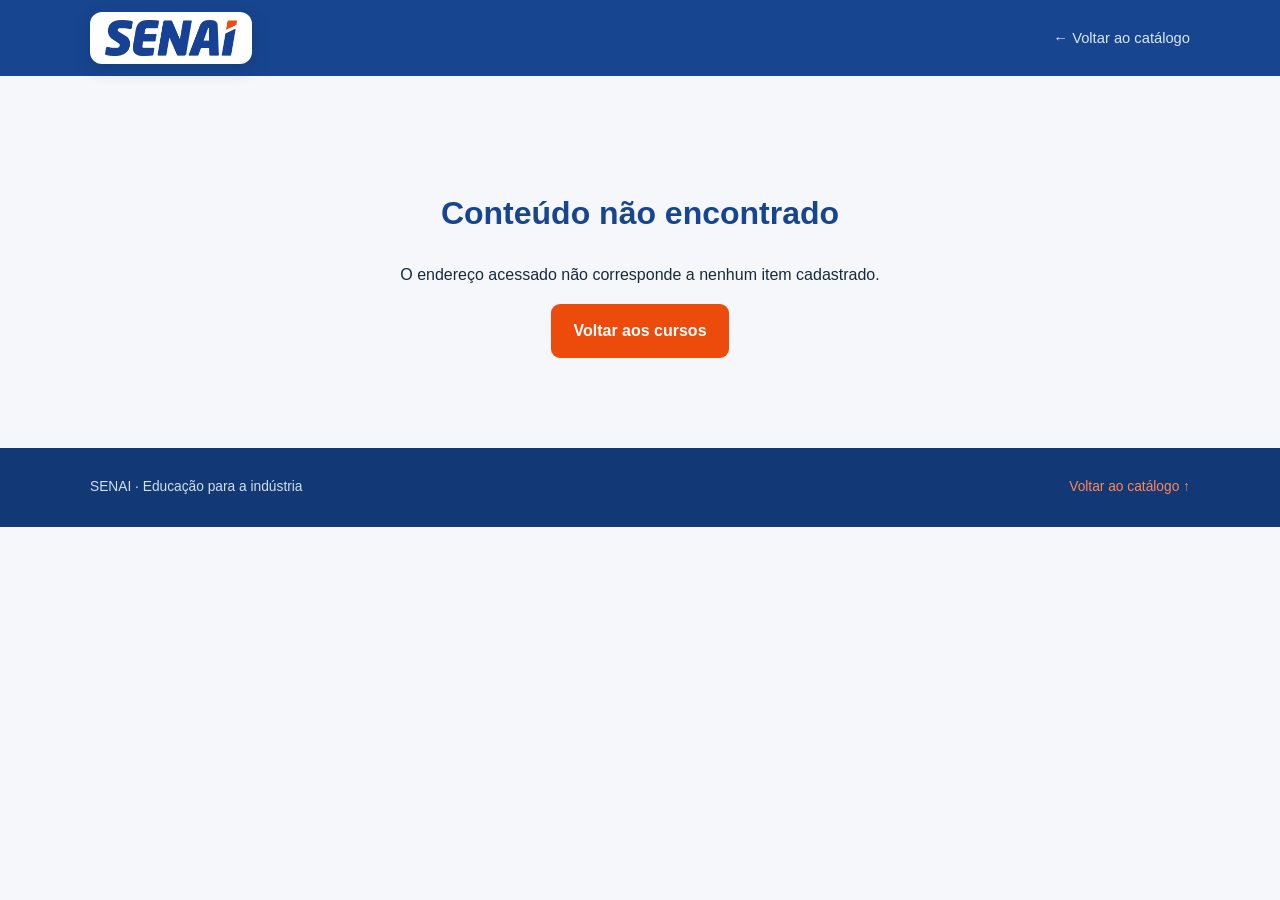
==== curso.html @ f0b4e150 "Add files via upload" ====
<!DOCTYPE html>
<html lang="pt-BR"><head><meta charset="UTF-8"><meta name="viewport" content="width=device-width, initial-scale=1.0">
<title>Curso | SENAI</title><meta name="description" content="SENAI"><meta name="theme-color" content="#17458f">
<link rel="stylesheet" href="assets/pagina.css"></head><body>
<header class="top"><div class="container"><nav class="nav"><a class="brand" href="index.html" aria-label="SENAI - início"><img src="assets/logo-senai.png" alt="SENAI"></a><a class="back" href="index.html#cursos">← Voltar ao catálogo</a></nav></div></header>
<div id="app"></div>
<footer class="bottom"><div class="container"><span>SENAI · Educação para a indústria</span><a href="index.html#cursos">Voltar ao catálogo ↑</a></div></footer>
<script src="assets/cursos.js"></script><script src="assets/pagina.js"></script>
<script>renderCurso(CURSOS[idDaUrl()]);</script>
</body></html>
---- assets/pagina.css ----
:root{--navy:#17458f;--navy2:#123875;--orange:#ed4b0b;--ink:#172b3b;--muted:#5d7083;--line:#e3eaf3;--bg:#f5f7fb;--shadow:0 16px 42px rgba(23,69,143,.13)}
*{box-sizing:border-box}html{scroll-behavior:smooth}
body{margin:0;background:var(--bg);color:var(--ink);font-family:Inter,"Segoe UI",Arial,sans-serif;line-height:1.65}
.container{width:min(1100px,calc(100% - 40px));margin:auto}
a{color:inherit}
header.top{background:var(--navy);color:#fff}
.nav{height:76px;display:flex;align-items:center;justify-content:space-between}
.brand{background:#fff;border-radius:12px;padding:8px 15px;box-shadow:0 5px 18px #061f3530;display:flex;align-items:center}
.brand img{display:block;width:132px;max-height:42px;object-fit:contain}
.nav a.back{color:#d8e9f5;text-decoration:none;font-size:.92rem}.nav a.back:hover{color:#fff}
.hero{background:linear-gradient(115deg,#17458f,#2361ad);color:#fff;padding:12px 0 64px;position:relative;overflow:hidden}
.hero:before{content:"";position:absolute;width:520px;height:520px;border:1px solid #ffffff26;border-radius:50%;right:-120px;top:-260px;box-shadow:0 0 0 55px #ffffff08,0 0 0 110px #ffffff06}
.crumbs{font-size:.84rem;color:#bcd3ea;margin:0 0 38px;position:relative}.crumbs a{text-decoration:none}.crumbs a:hover{color:#fff}
.hero .kicker{color:#ffb18d;text-transform:uppercase;letter-spacing:.14em;font-size:.76rem;font-weight:850;position:relative}
.hero h1{font-size:clamp(2.1rem,5vw,3.6rem);line-height:1.1;letter-spacing:-.035em;margin:12px 0 0;position:relative;max-width:820px}
.hero .lead{font-size:1.15rem;color:#d6e5f3;max-width:720px;margin:18px 0 0;position:relative}
.tags{display:flex;gap:8px;flex-wrap:wrap;margin-top:22px;position:relative}
.tag{font-size:.7rem;font-weight:850;letter-spacing:.05em;text-transform:uppercase;padding:6px 11px;border-radius:999px;background:#ffffff1f;border:1px solid #ffffff3d}
.tag.live{background:#e8f6ee;color:#167044;border-color:#e8f6ee}
.btn{display:inline-flex;align-items:center;justify-content:center;border:0;border-radius:9px;padding:14px 22px;background:var(--orange);color:#fff;font-weight:800;text-decoration:none;cursor:pointer;font-size:1rem;transition:.2s}
.btn:hover{transform:translateY(-2px);filter:brightness(1.06)}
.layout{display:grid;grid-template-columns:minmax(0,1fr) 330px;gap:40px;padding:56px 0 24px;align-items:start}
.layout.single{grid-template-columns:minmax(0,780px)}
.content section{margin-bottom:44px}
.content h2{color:var(--navy);font-size:1.5rem;letter-spacing:-.02em;margin:0 0 14px;padding-left:14px;border-left:4px solid var(--orange);line-height:1.25}
.content p{margin:0 0 16px;color:#33485b;font-size:1.04rem}
.checks{list-style:none;padding:0;margin:0;display:grid;gap:11px}
.checks li{position:relative;padding:12px 16px 12px 44px;background:#fff;border:1px solid var(--line);border-radius:11px;color:#33485b}
.checks li:before{content:"✓";position:absolute;left:15px;top:11px;width:21px;height:21px;border-radius:50%;background:var(--orange);color:#fff;font-size:.8rem;font-weight:900;display:grid;place-items:center}
.cards{display:grid;grid-template-columns:repeat(3,1fr);gap:16px}
.card{background:#fff;border:1px solid var(--line);border-radius:14px;padding:20px;border-top:4px solid var(--orange)}
.card h3{margin:0 0 7px;color:var(--navy);font-size:1.05rem;line-height:1.3}.card p{margin:0;font-size:.92rem;color:var(--muted)}
.modules{counter-reset:m;display:grid;gap:10px;padding:0;list-style:none;margin:0}
.modules li{counter-increment:m;display:grid;grid-template-columns:42px 1fr auto;gap:14px;align-items:start;background:#fff;border:1px solid var(--line);border-radius:12px;padding:15px 18px}
.modules li:before{content:counter(m);width:34px;height:34px;border-radius:50%;background:var(--navy);color:#fff;font-weight:800;display:grid;place-items:center}
.modules b{display:block;color:var(--navy)}.modules span{font-size:.9rem;color:var(--muted)}.modules em{font-style:normal;font-size:.8rem;font-weight:800;color:var(--orange);white-space:nowrap}
aside.summary{position:sticky;top:20px;background:#fff;border:1px solid var(--line);border-radius:16px;box-shadow:var(--shadow);overflow:hidden}
aside.summary .price{background:var(--navy);color:#fff;padding:20px 22px}
aside.summary .price small{display:block;color:#ffd0b8;text-transform:uppercase;letter-spacing:.12em;font-weight:850;font-size:.7rem}
aside.summary .price strong{font-size:1.7rem;line-height:1.2}.aside-body{padding:6px 22px 22px}
.fact{padding:13px 0;border-bottom:1px solid var(--line)}.fact b{display:block;color:var(--navy);font-size:.7rem;text-transform:uppercase;letter-spacing:.09em}.fact span{font-size:.94rem}
.aside-body .btn{width:100%;margin-top:18px}
.contact{background:var(--navy);color:#fff;padding:64px 0;margin-top:30px}
.contact-grid{display:grid;grid-template-columns:1fr 1.15fr;gap:48px;align-items:start}
.contact .kicker{color:#ffb18d;text-transform:uppercase;letter-spacing:.14em;font-size:.76rem;font-weight:850}
.contact h2{font-size:clamp(1.7rem,3vw,2.3rem);letter-spacing:-.03em;line-height:1.15;margin:10px 0 14px}.contact p{color:#cfe0f0;margin:0}
form.cf{background:#fff;color:var(--ink);border-radius:16px;padding:26px;display:grid;grid-template-columns:1fr 1fr;gap:14px}
form.cf label{display:block;font-size:.76rem;font-weight:800;color:var(--navy);text-transform:uppercase;letter-spacing:.06em}
form.cf input,form.cf textarea{display:block;width:100%;margin-top:6px;font:inherit;border:1px solid #d5e1e9;border-radius:9px;padding:11px 13px;outline:none;color:var(--ink)}
form.cf input:focus,form.cf textarea:focus{border-color:var(--orange);box-shadow:0 0 0 3px #ed4b0b1c}
form.cf .full{grid-column:1/-1}form.cf textarea{min-height:104px;resize:vertical}
.cf-msg{grid-column:1/-1;font-size:.88rem;color:#167044;margin:0;display:none}
footer.bottom{background:var(--navy2);color:#d1e0ea;padding:28px 0;font-size:.86rem}
footer.bottom .container{display:flex;justify-content:space-between;gap:16px;flex-wrap:wrap}footer.bottom a{color:#ff875b;text-decoration:none}
@media(max-width:900px){.layout{grid-template-columns:1fr}aside.summary{position:static;order:-1}.cards{grid-template-columns:1fr}.contact-grid{grid-template-columns:1fr;gap:28px}}
@media(max-width:560px){form.cf{grid-template-columns:1fr}.modules li{grid-template-columns:36px 1fr}.modules em{grid-column:2}}
a.card{display:block;text-decoration:none;color:inherit;transition:.2s}a.card:hover{transform:translateY(-3px);box-shadow:var(--shadow)}
a.card .mais{display:block;margin-top:10px;font-size:.82rem;font-weight:800;color:var(--orange)}
.notfound{padding:90px 0;text-align:center}.notfound h1{color:var(--navy)}
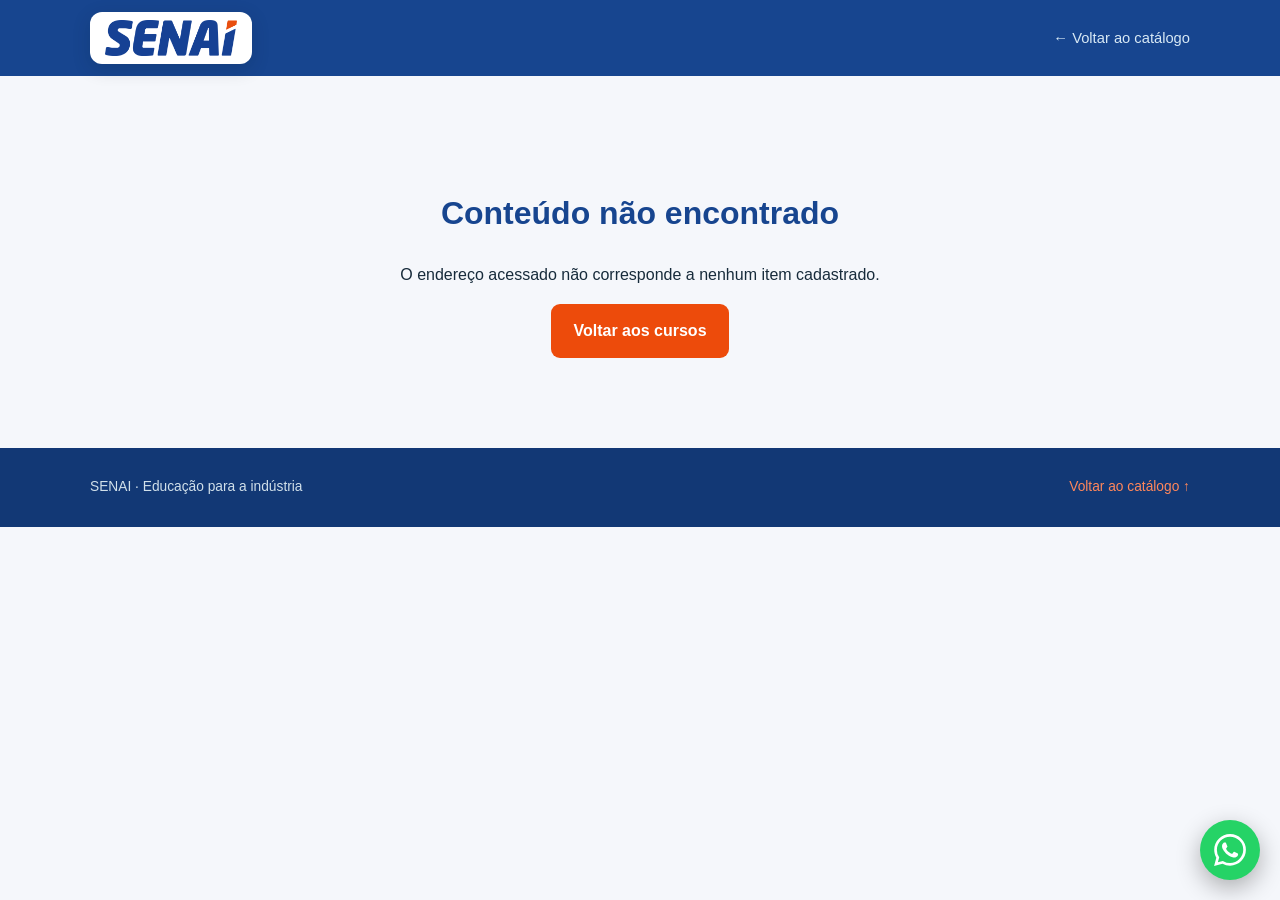
==== commit 8e470eb0: "Add files via upload" ====
--- a/curso.html
+++ b/curso.html
@@ -5,6 +5,6 @@
 <header class="top"><div class="container"><nav class="nav"><a class="brand" href="index.html" aria-label="SENAI - início"><img src="assets/logo-senai.png" alt="SENAI"></a><a class="back" href="index.html#cursos">← Voltar ao catálogo</a></nav></div></header>
 <div id="app"></div>
 <footer class="bottom"><div class="container"><span>SENAI · Educação para a indústria</span><a href="index.html#cursos">Voltar ao catálogo ↑</a></div></footer>
-<script src="assets/cursos.js"></script><script src="assets/pagina.js"></script>
+<script src="assets/config.js"></script><script src="assets/cursos.js"></script><script src="assets/pagina.js"></script>
 <script>renderCurso(CURSOS[idDaUrl()]);</script>
 </body></html>
--- a/assets/pagina.css
+++ b/assets/pagina.css
@@ -57,3 +57,108 @@
 a.card{display:block;text-decoration:none;color:inherit;transition:.2s}a.card:hover{transform:translateY(-3px);box-shadow:var(--shadow)}
 a.card .mais{display:block;margin-top:10px;font-size:.82rem;font-weight:800;color:var(--orange)}
 .notfound{padding:90px 0;text-align:center}.notfound h1{color:var(--navy)}
+.turmas{list-style:none;margin:0;padding:0;display:grid;gap:12px}
+.turmas li{display:grid;grid-template-columns:68px 1fr auto;gap:18px;align-items:center;background:#fff;border:1px solid var(--line);border-radius:14px;padding:16px 18px}
+.turmas .data{background:var(--navy);color:#fff;border-radius:11px;text-align:center;padding:8px 0;line-height:1.1}
+.turmas .data b{display:block;font-size:1.5rem}.turmas .data span{font-size:.7rem;font-weight:800;letter-spacing:.1em;text-transform:uppercase;color:#ffd0b8}
+.turmas h3{margin:0 0 3px;font-size:1.02rem;color:var(--navy)}.turmas p{margin:0;font-size:.9rem;color:var(--muted)}
+.turmas .acao{display:flex;flex-direction:column;align-items:flex-end;gap:8px}
+.turmas .st{font-size:.68rem;font-weight:850;text-transform:uppercase;letter-spacing:.05em;padding:5px 10px;border-radius:999px;background:#eef2f7;color:#506274}
+.turmas .st.abertas{background:#e8f6ee;color:#167044}.turmas .st.limitadas{background:#fff0e8;color:#c2410c}.turmas .st.andamento{background:#e7effa;color:var(--navy)}
+.turmas .acao a{font-size:.86rem;font-weight:800;color:var(--orange);text-decoration:none}.turmas .acao a:hover{text-decoration:underline}
+.nota{font-size:.84rem!important;color:var(--muted)!important;margin:12px 0 0!important}
+@media(max-width:560px){.turmas li{grid-template-columns:60px 1fr}.turmas .acao{grid-column:1/-1;flex-direction:row;justify-content:space-between;align-items:center}}
+/* Curso: card de resumo dentro do hero, compacto e visível sem rolar */
+.hero-grid{display:grid;grid-template-columns:minmax(0,1fr) 340px;gap:44px;align-items:start;position:relative}
+.hero-text{padding-bottom:6px}
+.hero .summary{position:static;color:var(--ink);margin-top:2px;box-shadow:0 18px 44px #06203f55;border:0}
+aside.summary .price{padding:13px 18px;display:block}
+aside.summary .price strong{font-size:1.45rem}
+.price .pv{display:flex;align-items:baseline;gap:9px;flex-wrap:wrap}.price .pv span{font-size:.82rem;color:#cfe0f0}
+.aside-body{padding:4px 18px 16px;display:grid;grid-template-columns:1fr 1fr;column-gap:14px}
+.aside-body .fact{padding:9px 0}.aside-body .fact.full{grid-column:1/-1}
+.aside-body .fact b{font-size:.64rem}.aside-body .fact span{font-size:.86rem;line-height:1.35}
+.aside-body .btn{grid-column:1/-1;margin-top:12px;padding:11px 18px}
+.hero:has(.hero-grid){padding-bottom:44px}
+@media(max-width:900px){.hero-grid{grid-template-columns:1fr;gap:26px}}
+/* Seção única Fale conosco: WhatsApp em destaque + formulário */
+.contact{background:linear-gradient(160deg,var(--navy2),var(--navy));padding:72px 0 76px;margin-top:30px;color:#fff}
+.ct-head{max-width:720px;margin-bottom:34px}
+.ct-head h2{font-size:clamp(1.8rem,3.4vw,2.5rem);letter-spacing:-.03em;line-height:1.15;margin:10px 0 12px}.ct-head p{color:#cfe0f0;margin:0;font-size:1.05rem}
+.ct-grid{display:grid;grid-template-columns:1.15fr 1fr;gap:26px;align-items:stretch}
+.ct-wa{background:linear-gradient(145deg,#f25a1f,#d03b05);border-radius:22px;padding:38px;position:relative;overflow:hidden;box-shadow:0 24px 54px #00000045;display:flex;flex-direction:column;align-items:flex-start}
+.ct-wa:before{content:"";position:absolute;width:340px;height:340px;border-radius:50%;right:-120px;top:-130px;border:1px solid #ffffff38;box-shadow:0 0 0 40px #ffffff10,0 0 0 80px #ffffff0a}
+.ct-ico{width:64px;height:64px;border-radius:18px;background:#fff;color:var(--orange);display:grid;place-items:center;position:relative}.ct-ico svg{width:36px;height:36px}
+.ct-wa h3{font-size:clamp(1.75rem,3.2vw,2.4rem);line-height:1.1;letter-spacing:-.035em;margin:20px 0 12px;position:relative}
+.ct-wa p{margin:0;color:#ffe9de;font-size:1.06rem;position:relative}
+.ct-chips{display:flex;flex-wrap:wrap;gap:9px;margin:20px 0 28px;position:relative}
+.ct-chips span{background:#ffffff26;border:1px solid #ffffff55;border-radius:999px;padding:7px 14px;font-size:.86rem;font-weight:700}.ct-chips span:before{content:"✓ ";font-weight:900}
+.btn-wa{display:inline-flex;align-items:center;justify-content:center;gap:13px;background:#fff;color:#c93a05;font-size:1.22rem;font-weight:900;text-decoration:none;padding:21px 34px;border-radius:14px;box-shadow:0 14px 34px #0000004d;animation:waBtn 2.2s infinite;transition:transform .2s;position:relative;margin-top:auto}
+.btn-wa:hover{transform:translateY(-3px) scale(1.03)}.btn-wa svg{width:30px;height:30px;flex:none}
+@keyframes waBtn{0%{box-shadow:0 0 0 0 #ffffffaa,0 14px 34px #0000004d}70%{box-shadow:0 0 0 18px #ffffff00,0 14px 34px #0000004d}100%{box-shadow:0 0 0 0 #ffffff00,0 14px 34px #0000004d}}
+@media(prefers-reduced-motion:reduce){.btn-wa{animation:none}}
+.ct-form{background:#fff;color:var(--ink);border-radius:22px;padding:30px;box-shadow:0 18px 44px #00000030}
+.ct-form h3{color:var(--navy);margin:0 0 4px;font-size:1.2rem}.ct-form>p{color:var(--muted);font-size:.92rem;margin:0 0 18px}
+.ct-form form.cf{padding:0;border-radius:0;background:none}
+@media(max-width:900px){.ct-grid{grid-template-columns:1fr}.btn-wa{width:100%;margin-top:6px}}
+/* Slider de complementos */
+.slider{position:relative}
+.trilho{display:flex;gap:16px;overflow-x:auto;scroll-snap-type:x mandatory;scrollbar-width:none;padding:4px 2px 8px}.trilho::-webkit-scrollbar{display:none}
+.trilho .slide{flex:0 0 calc((100% - 32px)/3);scroll-snap-align:start}
+.seta{position:absolute;top:50%;transform:translateY(-50%);z-index:2;width:42px;height:42px;border-radius:50%;border:0;background:var(--navy);color:#fff;font-size:1.7rem;line-height:1;cursor:pointer;box-shadow:0 8px 20px #17458f55;display:grid;place-items:center;padding:0 0 3px;transition:.2s}
+.seta:hover:not(:disabled){background:var(--orange)}.seta:disabled{opacity:.3;cursor:default}.seta[hidden]{display:none}
+.seta.prev{left:-18px}.seta.next{right:-18px}
+@media(max-width:700px){.trilho .slide{flex-basis:calc((100% - 16px)/2)}.seta.prev{left:-8px}.seta.next{right:-8px}}
+@media(max-width:480px){.trilho .slide{flex-basis:84%}}
+/* Questionário Descubra o curso ideal */
+.quiz-hero{padding-bottom:84px}.quiz-main{margin-top:-52px;position:relative;padding-bottom:70px}
+.quiz{max-width:820px;margin:0 auto}.quiz.wide{max-width:1100px}
+.quiz-box{background:#fff;border:1px solid var(--line);border-radius:20px;padding:34px;box-shadow:var(--shadow)}
+.quiz-box.center{text-align:center}.quiz-box h2{margin:0 0 8px;color:var(--navy);font-size:clamp(1.4rem,2.6vw,1.9rem);letter-spacing:-.02em;line-height:1.2}
+.quiz-box .aj{margin:0 0 4px;color:var(--muted)}.quiz-ico{font-size:2.4rem;margin-bottom:6px}
+.quiz-info{list-style:none;display:flex;gap:10px;flex-wrap:wrap;justify-content:center;padding:0;margin:20px 0 26px}
+.quiz-info li{background:#eef3fb;color:var(--navy);border-radius:999px;padding:7px 14px;font-size:.86rem;font-weight:700}
+.quiz-prog{display:flex;align-items:center;gap:14px;margin-bottom:14px;color:var(--navy);font-weight:800;font-size:.85rem}.quiz-prog>span{white-space:nowrap}
+.barra{flex:1;height:8px;background:#dce6f4;border-radius:99px;overflow:hidden}.barra i{display:block;height:100%;background:var(--orange);border-radius:99px;transition:width .35s}
+.ops{display:grid;grid-template-columns:1fr 1fr;gap:12px;margin:22px 0}
+.op{text-align:left;font:inherit;background:#fff;border:2px solid var(--line);border-radius:14px;padding:16px 18px;cursor:pointer;display:block;transition:.18s;color:var(--ink)}
+.op b{display:block;color:var(--navy);font-size:1rem}.op span{display:block;color:var(--muted);font-size:.86rem;margin-top:3px;line-height:1.4}
+.op:hover{border-color:#9fb8de;transform:translateY(-2px)}.op.on{border-color:var(--orange);background:#fff5f0;box-shadow:0 8px 20px #ed4b0b22}
+.quiz-nav{display:flex;justify-content:space-between;align-items:center;gap:14px}.quiz-nav.c{justify-content:center;margin-top:22px}
+.btn[disabled]{opacity:.4;cursor:not-allowed;transform:none}
+.lnk{background:none;border:0;font:inherit;font-weight:800;color:var(--navy);cursor:pointer;text-decoration:none;padding:6px 2px}.lnk:hover{color:var(--orange)}
+.quiz-head{text-align:center;margin:8px 0 26px}.quiz-head h2{margin:0 0 6px;color:var(--navy);font-size:clamp(1.6rem,3vw,2.2rem);letter-spacing:-.03em}.quiz-head p{margin:0;color:var(--muted)}
+.res-grid{display:grid;grid-template-columns:repeat(3,1fr);gap:18px;align-items:stretch;margin-bottom:26px}
+.res{background:#fff;border:1px solid var(--line);border-top:4px solid var(--navy);border-radius:16px;padding:22px;display:flex;flex-direction:column;box-shadow:0 8px 24px #17458f12}
+.res.top{border-top-color:var(--orange);box-shadow:0 18px 40px #ed4b0b24}
+.res-h{display:flex;justify-content:space-between;gap:8px;align-items:center;margin-bottom:8px;flex-wrap:wrap}
+.rank{font-size:.7rem;font-weight:900;letter-spacing:.07em;text-transform:uppercase;color:var(--orange)}.ader{font-size:.82rem;color:var(--muted)}.ader b{color:var(--navy);font-size:1rem}
+.res .barra{flex:none;margin-bottom:14px}.res h3{margin:0;color:var(--navy);font-size:1.18rem;line-height:1.3}
+.res .cat{margin:4px 0 10px;font-size:.74rem;font-weight:850;text-transform:uppercase;letter-spacing:.08em;color:var(--muted)}.res p{margin:0 0 12px;font-size:.92rem;color:#40566a}
+.res .checks{gap:7px;margin-bottom:14px}.res .checks li{padding:8px 12px 8px 38px;font-size:.84rem;border-radius:9px}.res .checks li:before{left:11px;top:8px;width:18px;height:18px;font-size:.7rem}
+.res-f{display:grid;grid-template-columns:1fr 1fr;gap:10px;margin:auto 0 16px;padding-top:12px;border-top:1px solid var(--line)}
+.res-f span{font-size:.86rem}.res-f b{display:block;font-size:.64rem;text-transform:uppercase;letter-spacing:.09em;color:var(--navy)}
+.res-a{display:flex;flex-direction:column;gap:6px;align-items:flex-start}
+.quiz-box.ajuda{background:linear-gradient(145deg,#f25a1f,#d03b05);color:#fff;border:0}.ajuda h3{margin:0 0 6px;font-size:1.5rem}.ajuda p{margin:0 0 20px;color:#ffe9de}
+.ajuda .btn-wa{margin-top:0}.ajuda .lnk{color:#fff}.ajuda .lnk:hover{text-decoration:underline;color:#fff}
+@media(max-width:900px){.res-grid{grid-template-columns:1fr}.ops{grid-template-columns:1fr}.quiz-box{padding:24px}}
+/* Formulário de maturidade tecnológica */
+.quiz.wide2{max-width:900px}
+.mf-grid{display:grid;grid-template-columns:1fr 1fr;gap:18px 16px;margin:22px 0 8px}
+.mf{grid-column:1/-1}.mf.meia{grid-column:auto}
+.mf-l{display:block;font-weight:800;color:var(--navy);font-size:.9rem;margin-bottom:7px}.mf-l i{color:var(--orange);font-style:normal}.mf-l small{font-weight:600;color:var(--muted)}
+.mf input,.mf select,.mf textarea{display:block;width:100%;font:inherit;color:var(--ink);background:#fff;border:1px solid #d5e1e9;border-radius:10px;padding:12px 14px;outline:none}
+.mf textarea{min-height:108px;resize:vertical}.mf input:focus,.mf select:focus,.mf textarea:focus{border-color:var(--orange);box-shadow:0 0 0 3px #ed4b0b1c}
+.mf-e{margin:5px 0 0;font-size:.82rem;color:#c0310a;font-weight:700;min-height:0}.mf-e:empty{display:none}
+.mf.inv input,.mf.inv select,.mf.inv textarea{border-color:#d9532c}.mf.inv .ops{outline:2px solid #f5c9bb;outline-offset:6px;border-radius:12px}
+.ops.compact{margin:0;grid-template-columns:1fr 1fr;gap:10px}.ops.compact .op{padding:12px 15px}.ops.compact .op b{font-size:.92rem;font-weight:700}
+.rev{display:grid;grid-template-columns:1fr 1fr;gap:12px 18px;margin:20px 0}.rev div{background:#f3f7fc;border-radius:10px;padding:11px 14px}
+.rev dt{font-size:.66rem;font-weight:850;text-transform:uppercase;letter-spacing:.09em;color:var(--navy)}.rev dd{margin:2px 0 0;font-size:.94rem;word-break:break-word}
+.aceite{display:flex;gap:11px;align-items:flex-start;background:#fff5f0;border:1px solid #f6d3c6;border-radius:12px;padding:14px 16px;font-size:.88rem;color:#40566a;cursor:pointer}.aceite input{margin-top:3px;width:18px;height:18px;accent-color:var(--orange);flex:none}
+.mat{text-align:left;background:#f3f7fc;border-radius:16px;padding:22px;margin:22px 0}
+.mat-h{display:flex;justify-content:space-between;gap:10px;align-items:baseline;flex-wrap:wrap;margin-bottom:6px}.mat-h span{font-size:.72rem;font-weight:850;text-transform:uppercase;letter-spacing:.1em;color:var(--muted)}.mat-h b{color:var(--navy);font-size:1.4rem}
+.mat>p{margin:0 0 16px;color:#40566a;font-size:.95rem}.mat small{display:block;margin-top:14px;color:var(--muted);font-size:.8rem}
+.dim{display:grid;grid-template-columns:190px 1fr 44px;gap:12px;align-items:center;margin:9px 0;font-size:.88rem}.dim .barra{flex:none}.dim b{color:var(--navy);text-align:right}
+.acoes{display:flex;flex-wrap:wrap;gap:10px;justify-content:center}
+.btn-sec{display:inline-flex;align-items:center;justify-content:center;background:#fff;color:var(--navy);border:2px solid var(--navy);border-radius:9px;padding:12px 18px;font:inherit;font-weight:800;cursor:pointer;text-decoration:none;transition:.2s}.btn-sec:hover{background:var(--navy);color:#fff}
+@media(max-width:700px){.mf-grid,.rev{grid-template-columns:1fr}.mf.meia{grid-column:1/-1}.ops.compact{grid-template-columns:1fr}.dim{grid-template-columns:1fr 44px}.dim span{grid-column:1/-1}.dim .barra{grid-column:1}}
